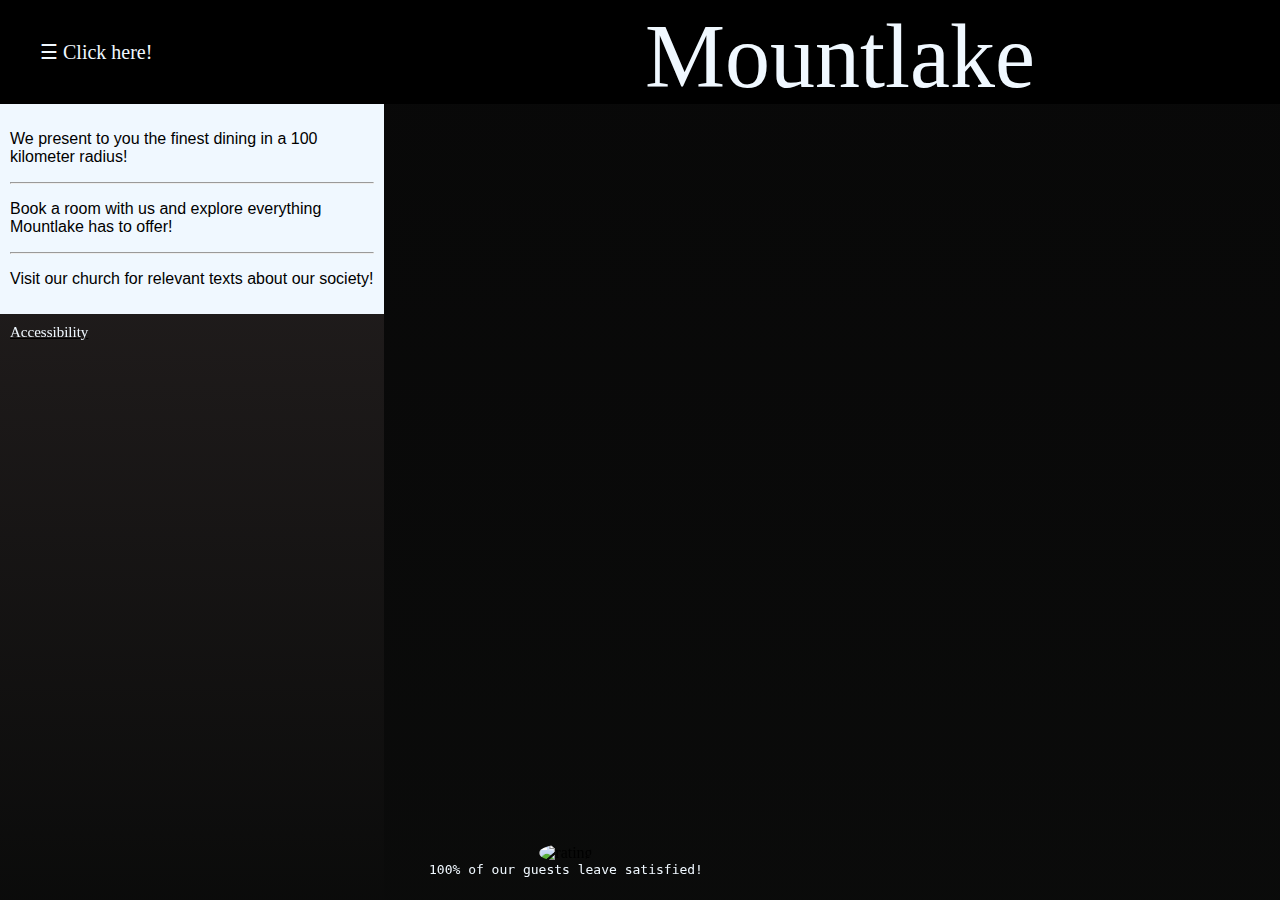
==== index.html @ 8ef13f21 "Update index.html" ====
<!DOCTYPE html>
<html lang="en-us">
<head>
    <meta charset="UTF-8">
    <meta name="keywords" content="Landing page">
    <meta http-equiv="X-UA-Compatible" content="ie=edge">
    <link rel="stylesheet" href="styles\index.css">
    <title>Welcoming page</title>
</head>
<body>
    <ul>
        <li><a href="index.html"><header>Mountlake</header></a></li>
        <div id="mySidebar" class="sidebar">
            <a href="javascript:void(0)" class="closebtn" onclick="closeNav()">&times;</a>
            <a href="restaurant/restaurant.html">Restaurant</a>
            <a href="booking/booking.html">Booking</a>
            <a href="topic/topic.html">Topical (DATA1100)</a>
            <a href="accessibility/accessibility.html">Accessibility</a>
        </div>
        <div id="main">
            <button class="openbtn" onclick="openNav()">&#9776;<span> Click here!</span></button>
        </div>
    </ul>
    <div id="background_left" class="background_image">
        <div id="left_text">
            <div class="container">
                <p>We present to you the finest dining in a 100 kilometer radius!</p>
                <div class="overlay">
                    <a href="restaurant/restaurant.html">Restaurant</a>
                </div>
            </div>
            <hr>
            <div class="container">
                <p>Book a room with us and explore everything Mountlake has to offer!</p>
                <div class="overlay">
                    <a href="booking/booking.html">Booking</a>
                </div>
            </div>
            <hr>
            <div class="container">
                <p>Visit our church for relevant texts about our society!</p>
                <div class="overlay">
                    <a href="topic/topic.html">DATA1100</a>
                </div>
            </div>
        </div>
        <a class="left_bottom" href="accessibility/accessibility.html">Accessibility</a>
    </div>

    <div id="background_right" class="background_image">
        <figure id="rating_figure">
            <img id="rating_img" src="https://cdn.pixabay.com/photo/2018/09/14/14/31/feedback-3677258_1280.jpg" alt="rating">
            <figcaption id="rating_text">100% of our guests leave satisfied!</figcaption>
        </figure>
    </div>
    
    
    <script>
        /* Using JavaScript to give the sidebar function. 
        On opening of sidebar a window slides in from the left which dispays the sidebar content 
        width and marginRight on 250px */
        function openNav() {
            document.getElementById("mySidebar").style.width = "250px";
            document.getElementById("main").style.marginRight = "250px";
        }
        /* On closing of sidebar, content collapses with width and marginright on 0px */
        function closeNav() {
            document.getElementById("mySidebar").style.width = "0";
            document.getElementById("main").style.marginRight = "0";
        }
    </script>
</body>
</html>
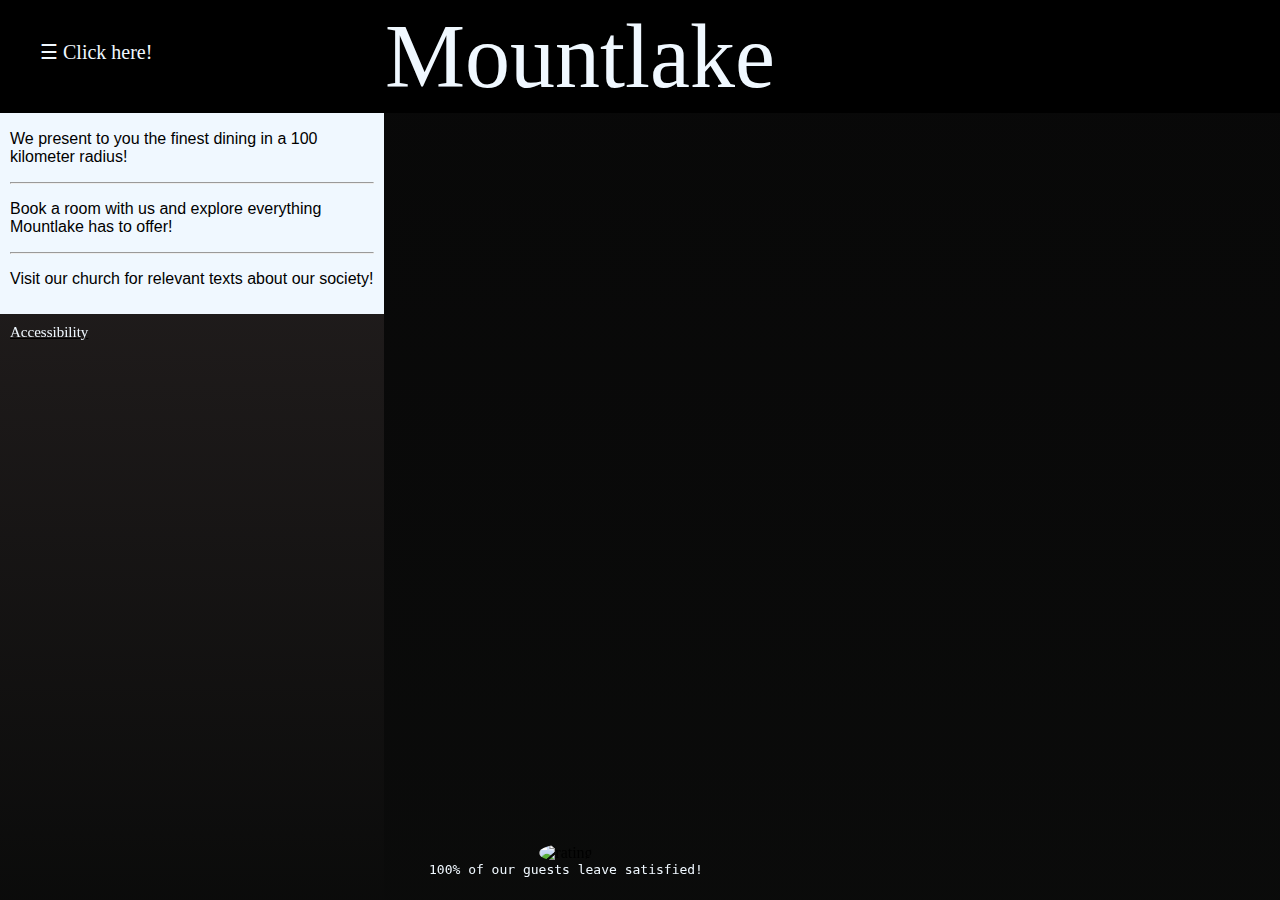
==== commit 8135e079: "Update index.html" ====
--- a/index.html
+++ b/index.html
@@ -9,7 +9,7 @@
 </head>
 <body>
     <ul>
-        <li><a href="index.html"><header>Mountlake</header></a></li>
+        <li><a href="index.html" target="_self"><header>Mountlake</header></a></li>
         <div id="mySidebar" class="sidebar">
             <a href="javascript:void(0)" class="closebtn" onclick="closeNav()">&times;</a>
             <a href="restaurant/restaurant.html">Restaurant</a>
@@ -60,8 +60,8 @@
         On opening of sidebar a window slides in from the left which dispays the sidebar content 
         width and marginRight on 250px */
         function openNav() {
-            document.getElementById("mySidebar").style.width = "250px";
-            document.getElementById("main").style.marginRight = "250px";
+            document.getElementById("mySidebar").style.width = "385px";
+            document.getElementById("main").style.marginRight = "385px";
         }
         /* On closing of sidebar, content collapses with width and marginright on 0px */
         function closeNav() {
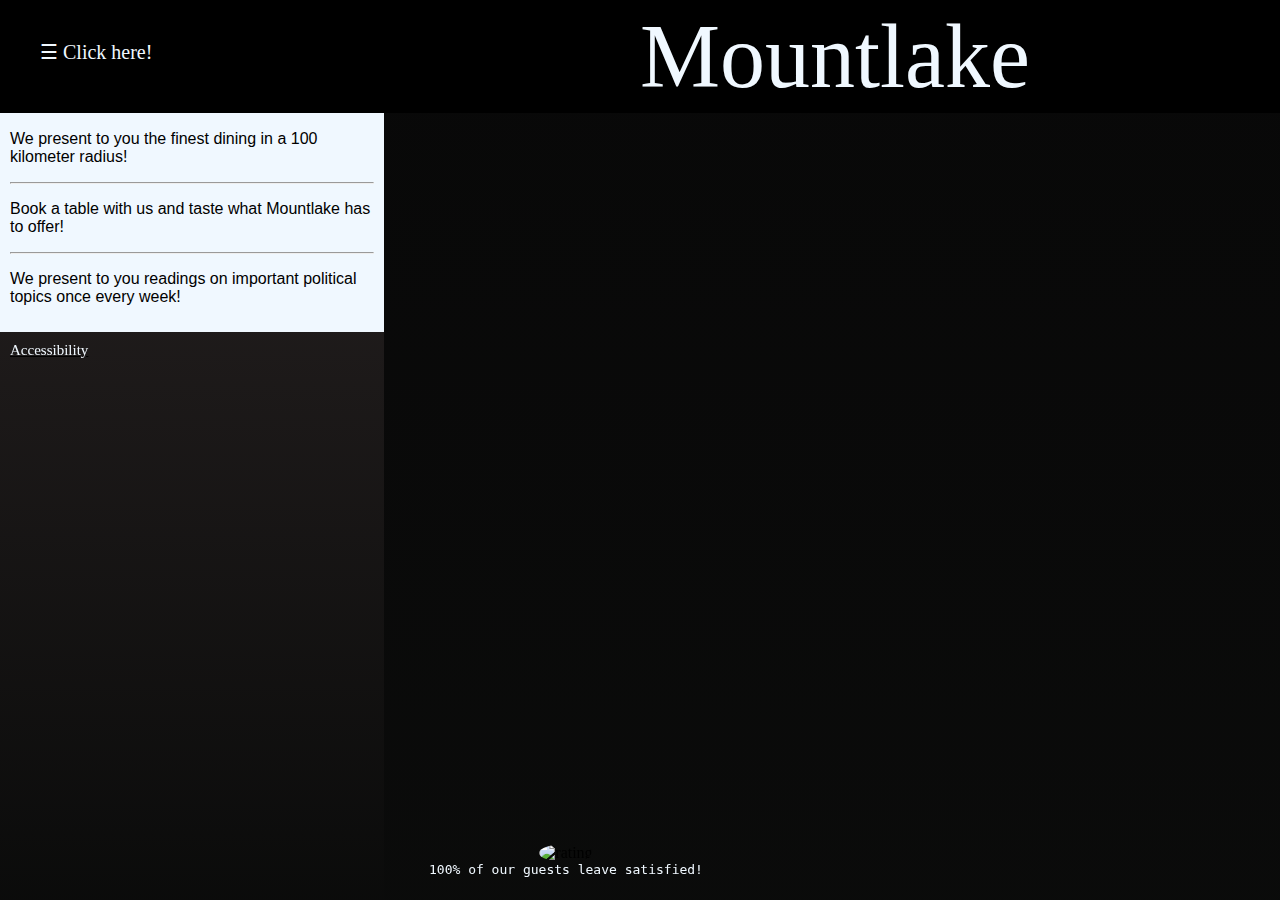
==== commit 30db985d: "Update index.html" ====
--- a/index.html
+++ b/index.html
@@ -31,14 +31,14 @@
             </div>
             <hr>
             <div class="container">
-                <p>Book a room with us and explore everything Mountlake has to offer!</p>
+                <p>Book a table with us and taste what Mountlake has to offer!</p>
                 <div class="overlay">
                     <a href="booking/booking.html">Booking</a>
                 </div>
             </div>
             <hr>
             <div class="container">
-                <p>Visit our church for relevant texts about our society!</p>
+                <p>We present to you readings on important political topics once every week!</p>
                 <div class="overlay">
                     <a href="topic/topic.html">DATA1100</a>
                 </div>
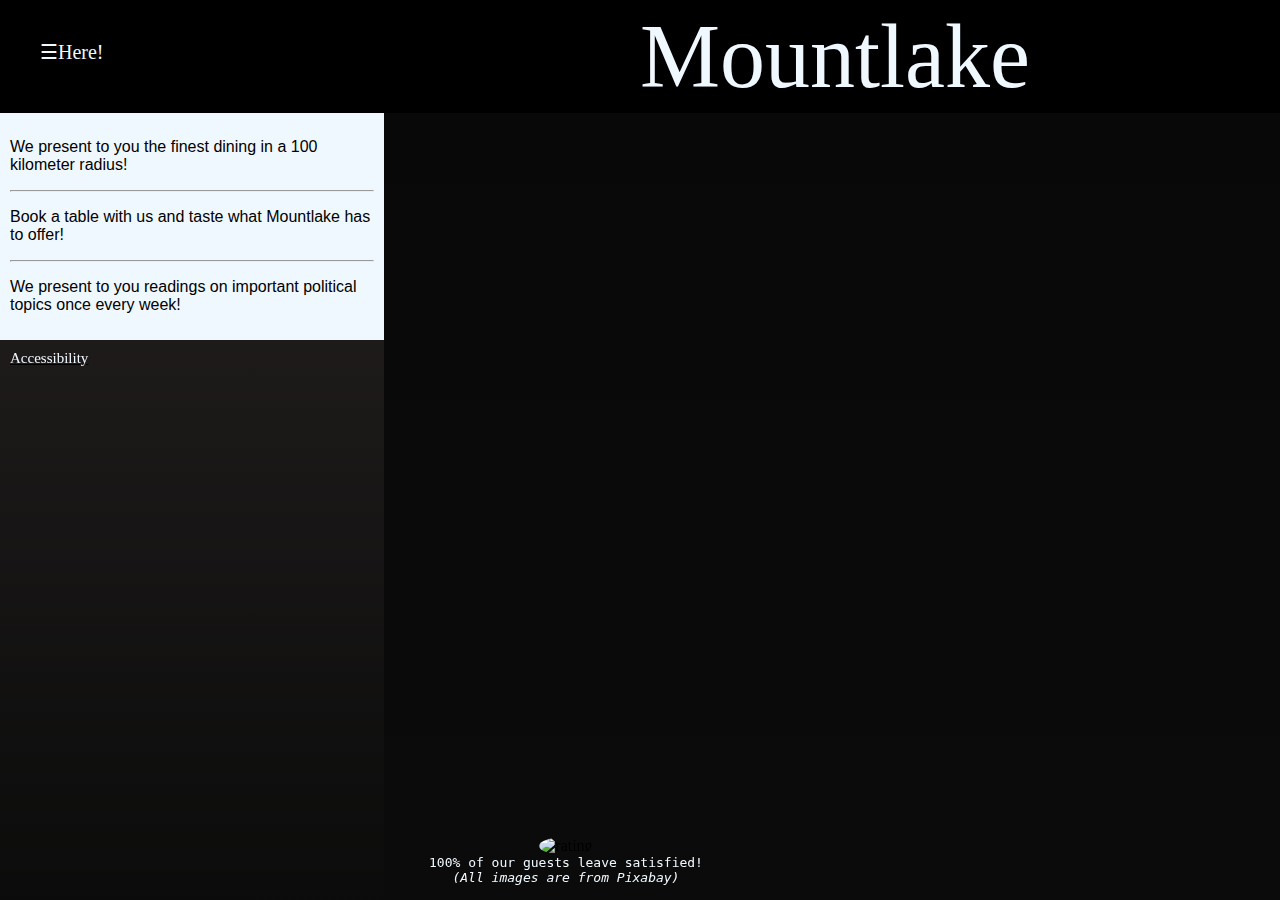
==== commit 08de0bf1: "Update index.html" ====
--- a/index.html
+++ b/index.html
@@ -14,11 +14,11 @@
             <a href="javascript:void(0)" class="closebtn" onclick="closeNav()">&times;</a>
             <a href="restaurant/restaurant.html">Restaurant</a>
             <a href="booking/booking.html">Booking</a>
-            <a href="topic/topic.html">Topical (DATA1100)</a>
+            <a href="topic/topic.html">Topic</a>
             <a href="accessibility/accessibility.html">Accessibility</a>
         </div>
         <div id="main">
-            <button class="openbtn" onclick="openNav()">&#9776;<span> Click here!</span></button>
+            <button class="openbtn" onclick="openNav()">&#9776;<span>Here!</span></button>
         </div>
     </ul>
     <div id="background_left" class="background_image">
@@ -40,7 +40,7 @@
             <div class="container">
                 <p>We present to you readings on important political topics once every week!</p>
                 <div class="overlay">
-                    <a href="topic/topic.html">DATA1100</a>
+                    <a href="topic/topic.html">Topic</a>
                 </div>
             </div>
         </div>
@@ -50,10 +50,12 @@
     <div id="background_right" class="background_image">
         <figure id="rating_figure">
             <img id="rating_img" src="https://cdn.pixabay.com/photo/2018/09/14/14/31/feedback-3677258_1280.jpg" alt="rating">
-            <figcaption id="rating_text">100% of our guests leave satisfied!</figcaption>
+            <figcaption id="rating_text">100% of our guests leave satisfied!<cite><br>(All images are from Pixabay)</cite></figcaption>
         </figure>
     </div>
-    
+    <footer>
+        <p>All images are from pixabay</p>
+    </footer>
     
     <script>
         /* Using JavaScript to give the sidebar function. 
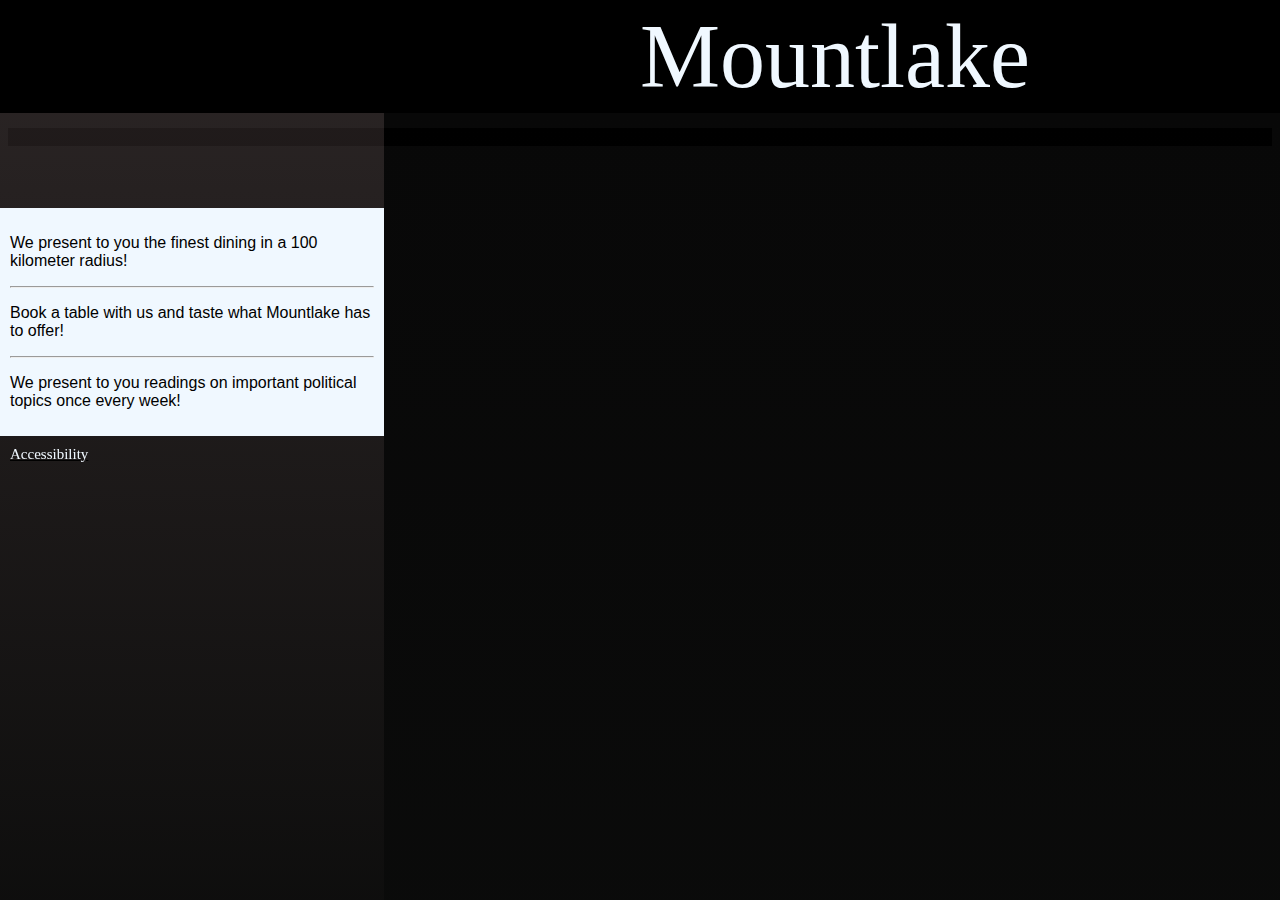
==== commit 399a7809: "Update index.html" ====
--- a/index.html
+++ b/index.html
@@ -4,22 +4,22 @@
     <meta charset="UTF-8">
     <meta name="keywords" content="Landing page">
     <meta http-equiv="X-UA-Compatible" content="ie=edge">
-    <link rel="stylesheet" href="styles\index.css">
+    <link rel="stylesheet" href="styles/index.css">
     <title>Welcoming page</title>
 </head>
 <body>
+    <div id="mySidebar" class="sidebar">
+        <a href="javascript:void(0)" class="closebtn" onclick="closeNav()">&times;</a>
+        <a href="restaurant/restaurant.html">Restaurant</a>
+        <a href="booking/booking.html">Booking</a>
+        <a href="topic/topic.html">Topic</a>
+        <a href="accessibility/accessibility.html">Accessibility</a>
+    </div>
+    <div id="main">
+        <button class="openbtn" onclick="openNav()">&#9776;<span>Here!</span></button>
+    </div>
     <ul>
         <li><a href="index.html" target="_self"><header>Mountlake</header></a></li>
-        <div id="mySidebar" class="sidebar">
-            <a href="javascript:void(0)" class="closebtn" onclick="closeNav()">&times;</a>
-            <a href="restaurant/restaurant.html">Restaurant</a>
-            <a href="booking/booking.html">Booking</a>
-            <a href="topic/topic.html">Topic</a>
-            <a href="accessibility/accessibility.html">Accessibility</a>
-        </div>
-        <div id="main">
-            <button class="openbtn" onclick="openNav()">&#9776;<span>Here!</span></button>
-        </div>
     </ul>
     <div id="background_left" class="background_image">
         <div id="left_text">
--- a/styles/index.css
+++ b/styles/index.css
@@ -0,0 +1,324 @@
+
+/* Image on the left is used as a background */
+#background_left{ 
+  background-image: linear-gradient(rgba(65, 54, 54, 0.5), rgba(5, 6, 5, 0.5)), 
+  url("https://cdn.pixabay.com/photo/2017/01/26/02/06/platter-2009590__480.jpg");
+  height: 100%;
+  background-position: center;
+  background-repeat: no-repeat;
+  background-size: cover;
+  position: fixed;   
+ /* border: 5px solid blue;*/
+  width: 30%;
+  left: 0;
+  flex: content;   
+}
+
+/* Text advertising for Mountlake */
+#left_text{ 
+text-align: left;
+margin-top: 25%;
+padding: 10px 10px 10px 10px;
+background-color: aliceblue;
+display:block;
+animation: fadeIn 3s;
+transition: 5s;
+}
+#left_text:hover{
+  background-color:burlywood;
+  transition: 5s;
+  
+}
+
+/* Container holding the content that will be overlayed */
+.container { 
+position: relative;
+width: 100%;
+}
+
+/* Overlay that eases in from the top on each of the three adverts */
+.overlay { 
+position: absolute;
+bottom: 100%;
+left: 0;
+right: 0;
+background-color: #000000;
+overflow: hidden;
+width: 100%;
+height: 0;
+transition: .5s ease;
+}
+
+/* Overlay shows up when hovering upon the container */
+.container:hover .overlay { 
+bottom: -10px;
+padding:  1px 2px 3px 4px;
+height: 50px;
+margin-left: -3px;
+border-radius: 50px/50px;
+}
+
+/* Overlay containing the link to each of the wbsites */
+.overlay a{ 
+position: relative;
+color:aliceblue;
+text-decoration:underline;
+text-align: center;
+font-size: 30px;
+display: block;
+margin-top: 12px;
+text-decoration-color: rgb(9,61,1);
+transition: 0.3s;
+}
+.overlay a:hover{
+  color: burlywood;
+}
+
+/* Accessibility link on bottom left */
+.left_bottom { 
+color: aliceblue;
+text-decoration:underline;
+position:absolute;
+text-align: left;
+font-size: 15px;
+padding: 10px;
+text-decoration-color: #000000;
+transition: 0.5s;
+}
+.left_bottom:hover{
+transition: 0.5s;
+font-size: 25px;
+color: burlywood;
+}
+
+
+
+/* Background image on the right */
+#background_right{ 
+  background-image: linear-gradient(rgba(0, 0, 0, 0.5), rgba(5, 6, 5, 0.5)), 
+  url("https://cdn.pixabay.com/photo/2016/08/11/23/48/mountains-1587287_1280.jpg");
+  height: 100%;
+  background-position: right;
+  background-repeat: no-repeat;
+  background-size:cover;
+  position: fixed;   
+  /*border: 5px solid red; */
+  width: 70%;
+  right: 0;
+  flex: content;
+}
+
+/* Makes the fadeIn effect smooth */
+@keyframes fadeIn { 
+0% { opacity: 0; }
+100% { opacity: 1; }
+}
+
+cite{
+  font-size: 8px;
+}
+p{
+font-family:Verdana, Geneva, Tahoma, sans-serif;
+color: #000000;
+}
+
+/* Image with smiley's */
+#rating_img{ 
+height: 100px;
+width: 100px;
+border-radius: 70%; /* Makes the image circular */
+}
+
+/* Figcaption containing text */
+#rating_text{ 
+font-family:monospace;
+color: aliceblue;
+text-align: inherit;
+}
+
+/* Figure placement and animation */
+#rating_figure{  
+position: absolute;
+align-content: left;
+padding: 5px;
+bottom: 10px;
+text-align: center;
+animation: 20s fadeIn;
+}
+body{ 
+  animation: fadeIn 2s;
+  overflow-y: hidden; /* Hides scroll option up and down for clean look */
+  background-color: #111;
+}
+
+
+/* The sidebar menu */
+.sidebar {
+  height: 100%; /* 100% Full-height */
+  width: 0; /* 0 width - change this with JavaScript */
+  position: fixed; /* Stay in place */
+  z-index: 3; /* Stay on top */
+  top: 0;
+  left: 0;
+  background-color: rgb(0, 0, 0); /* Black*/
+  overflow-x: hidden; /* Disable horizontal scroll */
+  padding-top: 60px; /* Place content 60px from the top */
+  transition: 0.5s; /* 0.5 second transition effect to slide in the sidebar */
+}
+
+/* The sidebar links */
+.sidebar a { 
+  font-family: Cambria, Cochin, Georgia, Times, 'Times New Roman', serif;
+  padding: 8px 8px 8px 32px;
+  text-decoration: none;
+  font-size: 30px;
+  color: #574d4d;
+  display: block;
+  transition: 0.3s; /* Transition to hover effect */
+}
+
+/* When you mouse over the navigation links, change their color */
+.sidebar a:hover {
+  transition: 0.5s;
+  font-size: 35px;
+  color: aliceblue;
+}
+
+/* Position and style the close button (top right corner) */
+.sidebar .closebtn {
+  position:relative;
+  top: 0;
+  left: 25px;
+  font-size: 36px;
+  margin-right: 50px;
+}
+
+/* The button used to open the sidebar */
+.openbtn {
+  font-size: 20px;
+  cursor: pointer;
+  background-color: rgb(0, 0, 0);
+  color: aliceblue;
+  padding: 20px 20px;
+  border: none;
+  border-radius: 50%;
+  z-index: 2;
+  
+}
+
+/* After span, animation on the openbtn that displays an arrow */
+.openbtn span:after{
+  content: '\00bb';
+  position: relative;
+  opacity: 0;
+  top: 0;
+  right: -20px;
+  transition: 0.5s;
+}
+.openbtn:hover{
+  color: burlywood;
+  transition: 0.5s;
+}
+
+.openbtn span{
+  transition: 0.5s;
+}
+/* On hover during span, text moves to the right */
+.openbtn:hover span{ 
+padding-left: 5px;
+transition: 0.5s;
+color: burlywood;
+}
+
+/* On hover after span, arrow is visible */
+.openbtn:hover span:after{
+opacity: 1;
+right: 0;
+transition: 1s;
+}
+
+span {
+font-family: Cambria, Cochin, Georgia, Times, 'Times New Roman', serif;
+}
+
+/* Style page content - use this if you want to push the page content to the right when you open the side navigation */
+#main {
+transition: margin-right .5s; /* If you want a transition effect */
+padding: 20px;
+}
+
+/* Styling all content for screens with height < 450px */
+@media screen and (max-height: 450px) {
+  .sidebar {padding-top: 15px;}
+  .sidebar a {font-size: 18px;}
+  p {font-size: 10px;}
+  .overlay a {font-size: 15px; margin-top: 10px;}
+  .container:hover .overlay{height: 30px; bottom: -10px;}
+  header {font-size: 60px;}
+  li a {font-size: 45px;}
+}
+
+/* Styling all content for screens with width < 950px */
+@media screen and (max-width: 950px){
+  p {font-size: 10px;}
+  header {font-size: 60px;}
+  .overlay a {font-size: 15px; margin-top: 10px;}
+  .container:hover .overlay{height: 30px; bottom: -10px;}
+  ul {height: 70px;}
+  .openbtn {font-size: 15px; padding: 5px 5px;}
+}
+
+/* Styling all content for screens with width > 1300px */
+@media screen and (min-width:1300px) {
+ header {left: 100px; }
+ #rating_img {height:150px; width: 150px;}
+ #rating_text {font-size: 20px;}
+ #left_text {margin-top: 105px;}
+ .container:hover .overlay {height: 50px; bottom: -15px;}
+ .overlay a {padding: 5px 5px 5px;}
+ .openbtn {font-size: 30px; left: 0;}
+ .sidebar a {font-size: 30px;}
+ .sidebar a:hover {font-size: 40px;}
+ 
+  
+}
+
+/* This is the black bar at the top*/
+ul { 
+  z-index: 1;  
+  list-style-type: none;
+  margin: 0;
+  padding: 0;
+  left: 0;
+  overflow: hidden;
+  background-color: rgb(0, 0, 0);
+  position: fixed;
+  top: 0;
+  width: 100%;
+}
+
+/* Header link styling */
+li a{ 
+  float: right;
+  padding: 5px 250px 5px 5px;
+  text-decoration: none;
+  text-align: center;
+  color: aliceblue;
+  font-family:Cambria, Cochin, Georgia, Times, 'Times New Roman', serif;
+  font-size: 90px;
+  position: relative;
+  transition: 0.5s;
+}
+
+li a:hover{
+  color: burlywood;
+  transition: 0.5s;
+}
+
+footer{
+  display: block;
+  text-align: center;
+  background-color: #000000;
+  color: white;
+
+}
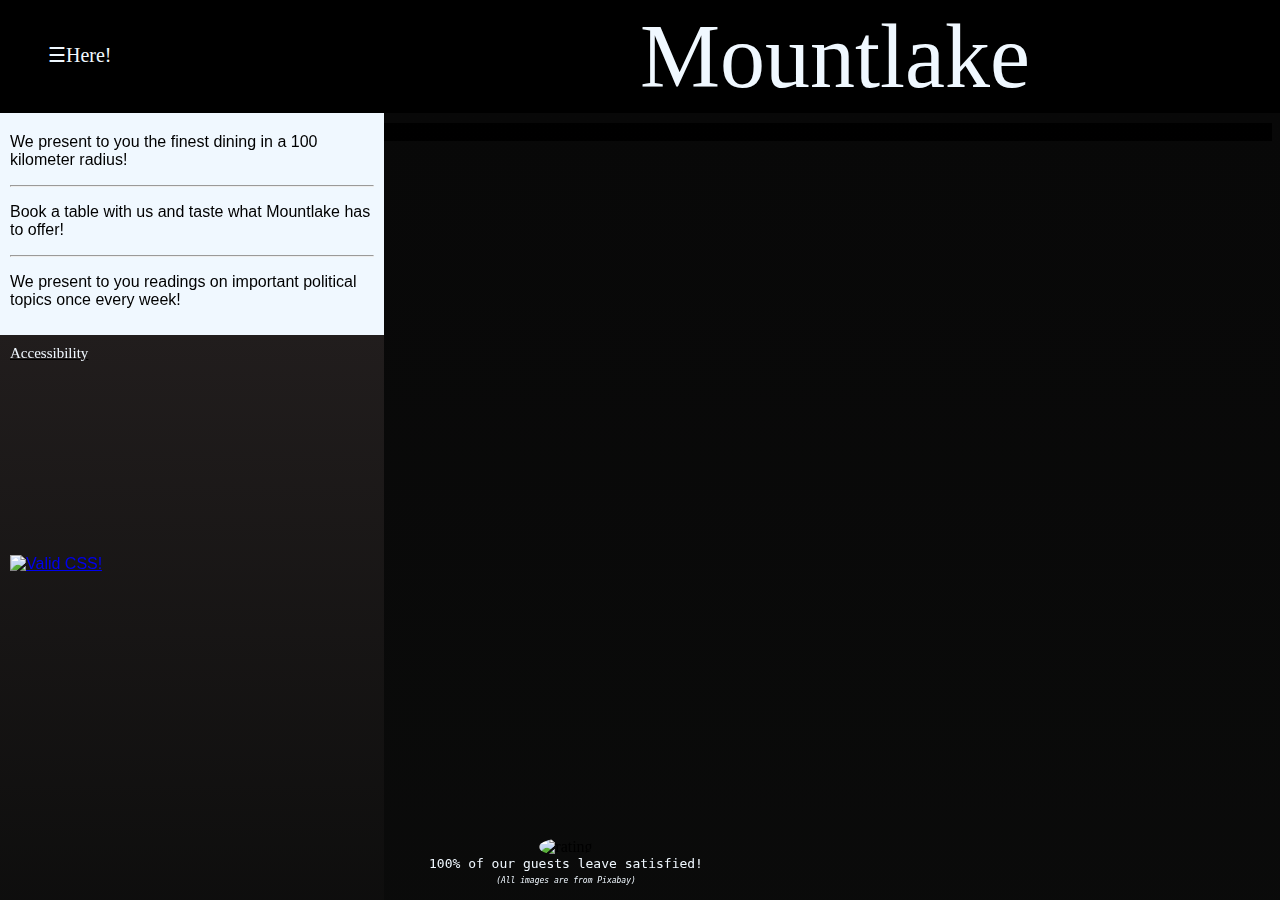
==== commit 28e62d1b: "Update index.html" ====
--- a/index.html
+++ b/index.html
@@ -45,6 +45,13 @@
             </div>
         </div>
         <a class="left_bottom" href="accessibility/accessibility.html">Accessibility</a>
+        <p style="margin-top: 220px; margin-left: 10px;">
+            <a href="http://jigsaw.w3.org/css-validator/check/referer">
+                <img style="border:0;width:88px;height:31px"
+                    src="http://jigsaw.w3.org/css-validator/images/vcss-blue"
+                    alt="Valid CSS!" >
+            </a>
+        </p>
     </div>
 
     <div id="background_right" class="background_image">
--- a/styles/index.css
+++ b/styles/index.css
@@ -17,7 +17,7 @@
 /* Text advertising for Mountlake */
 #left_text{ 
 text-align: left;
-margin-top: 25%;
+margin-top: 0;
 padding: 10px 10px 10px 10px;
 background-color: aliceblue;
 display:block;
@@ -139,9 +139,8 @@
 /* Figure placement and animation */
 #rating_figure{  
 position: absolute;
-align-content: left;
 padding: 5px;
-bottom: 10px;
+bottom: 100px;
 text-align: center;
 animation: 20s fadeIn;
 }
@@ -195,6 +194,7 @@
 
 /* The button used to open the sidebar */
 .openbtn {
+  margin-top: -5px;
   font-size: 20px;
   cursor: pointer;
   background-color: rgb(0, 0, 0);
@@ -203,6 +203,7 @@
   border: none;
   border-radius: 50%;
   z-index: 2;
+  position: relative;
   
 }
 
@@ -256,15 +257,18 @@
   .container:hover .overlay{height: 30px; bottom: -10px;}
   header {font-size: 60px;}
   li a {font-size: 45px;}
+  #background_left{overflow: scroll;}
+  #rating_figure{bottom: 55px;}
 }
 
 /* Styling all content for screens with width < 950px */
 @media screen and (max-width: 950px){
   p {font-size: 10px;}
-  header {font-size: 60px;}
+  header {font-size: 60px; margin-right: -100px;}
   .overlay a {font-size: 15px; margin-top: 10px;}
   .container:hover .overlay{height: 30px; bottom: -10px;}
   ul {height: 70px;}
+  .sidebar a {font-size: 20px;}
   .openbtn {font-size: 15px; padding: 5px 5px;}
 }
 
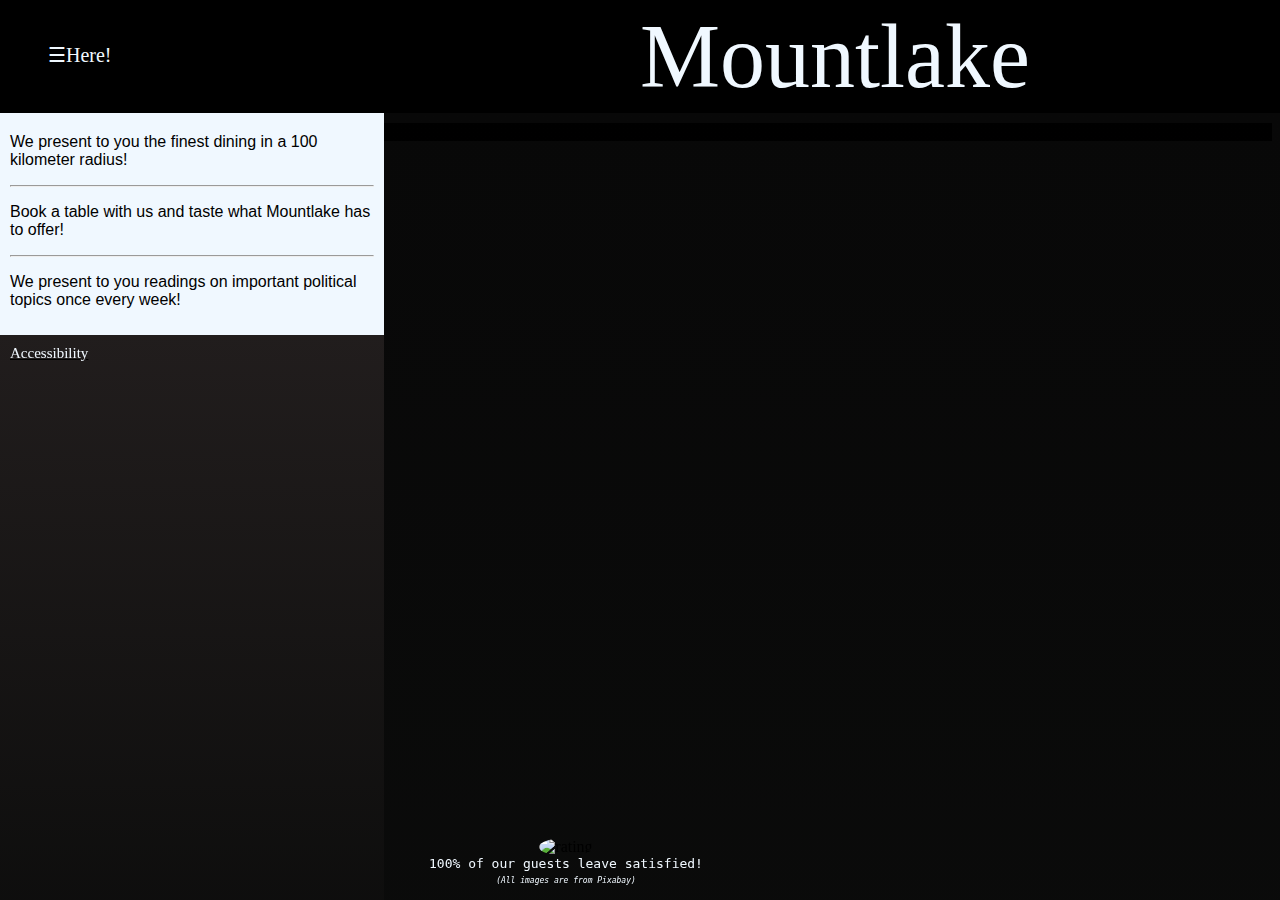
==== commit b7441409: "Update index.html" ====
--- a/index.html
+++ b/index.html
@@ -45,13 +45,7 @@
             </div>
         </div>
         <a class="left_bottom" href="accessibility/accessibility.html">Accessibility</a>
-        <p style="margin-top: 220px; margin-left: 10px;">
-            <a href="http://jigsaw.w3.org/css-validator/check/referer">
-                <img style="border:0;width:88px;height:31px"
-                    src="http://jigsaw.w3.org/css-validator/images/vcss-blue"
-                    alt="Valid CSS!" >
-            </a>
-        </p>
+       
     </div>
 
     <div id="background_right" class="background_image">
--- a/styles/index.css
+++ b/styles/index.css
@@ -274,12 +274,12 @@
 
 /* Styling all content for screens with width > 1300px */
 @media screen and (min-width:1300px) {
- header {left: 100px; }
+ header {margin-right: 200px; }
  #rating_img {height:150px; width: 150px;}
  #rating_text {font-size: 20px;}
- #left_text {margin-top: 105px;}
+ #left_text {margin-top: 0px;}
  .container:hover .overlay {height: 50px; bottom: -15px;}
- .overlay a {padding: 5px 5px 5px;}
+ .overlay a {padding: 5px 5px 5px 5px;}
  .openbtn {font-size: 30px; left: 0;}
  .sidebar a {font-size: 30px;}
  .sidebar a:hover {font-size: 40px;}
